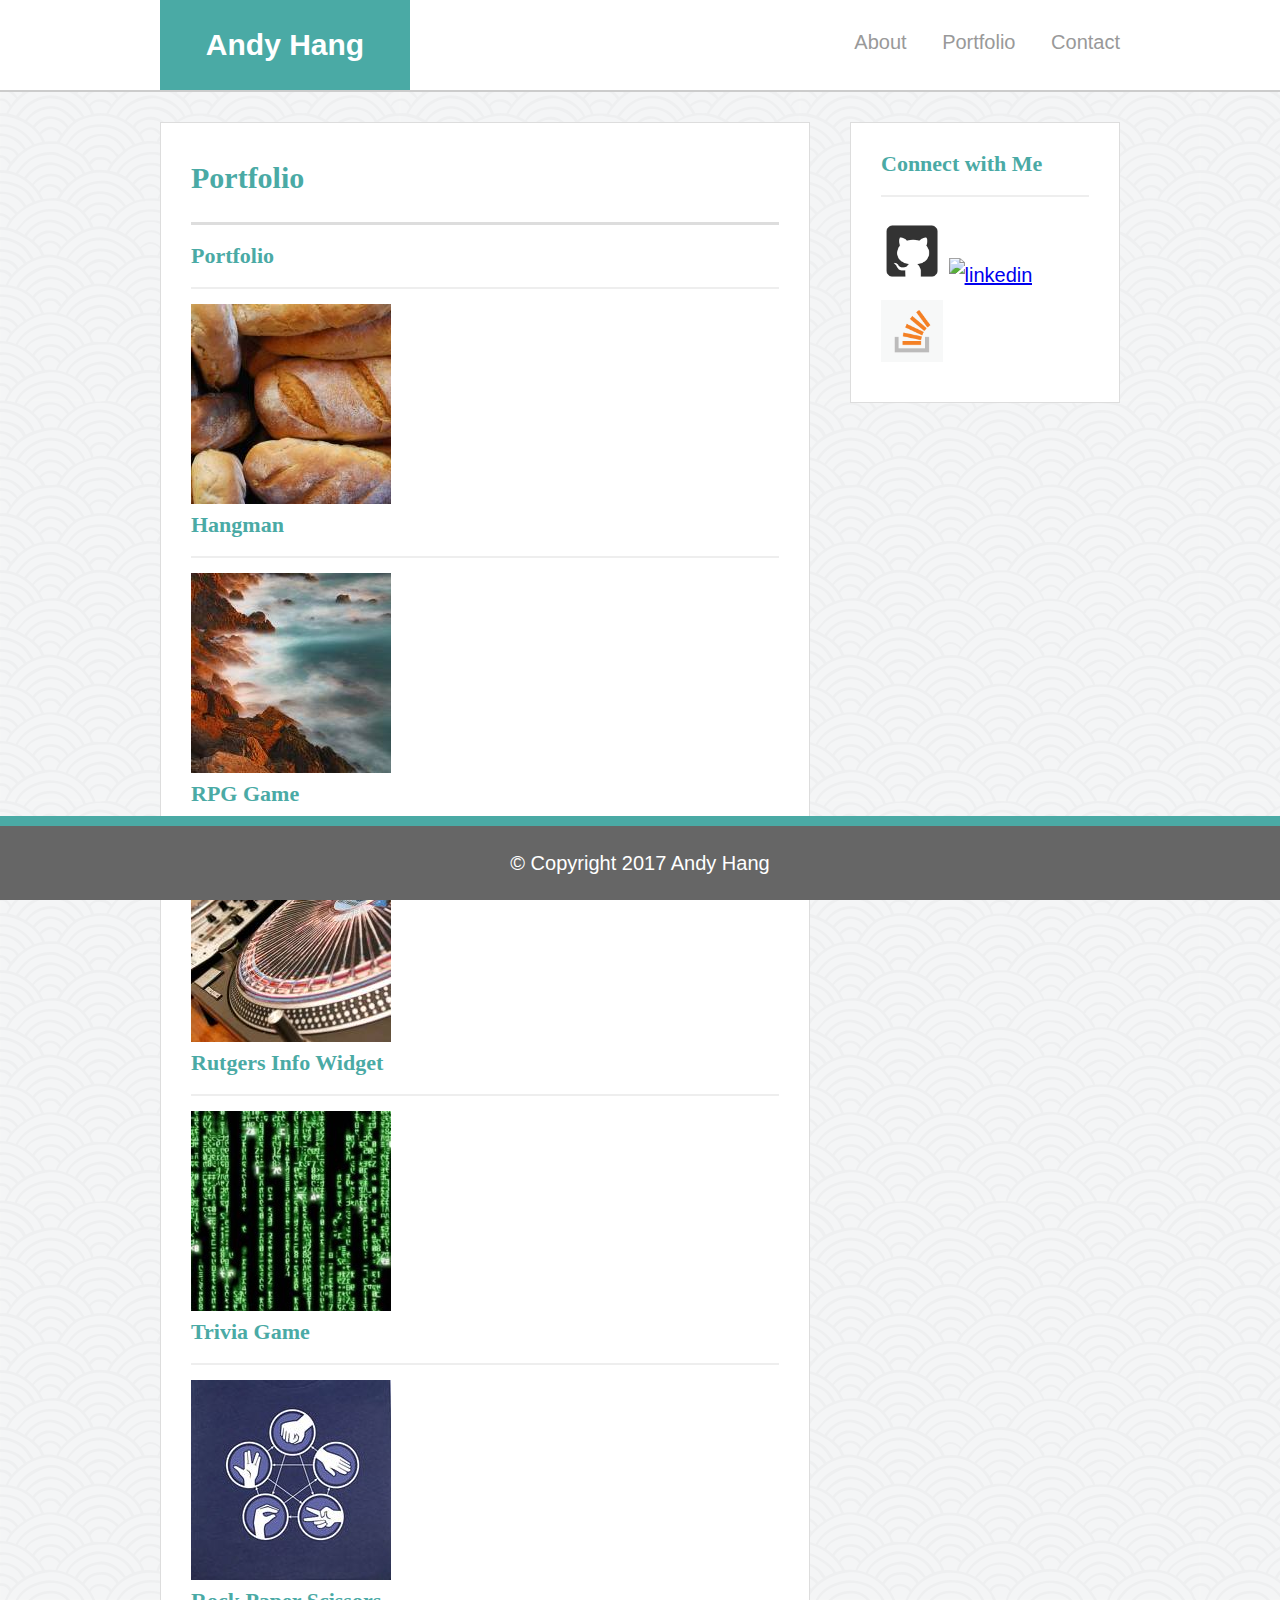
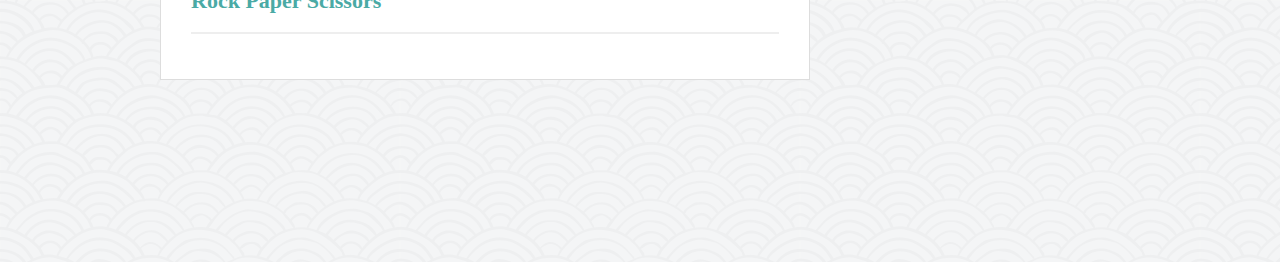
==== portfolio.html @ 72c6a85f "v0.01" ====
<!DOCTYPE html>
<html>
<head>
    <meta charset="UTF-8">
    <title>Basic Portfolio - Home Page</title>
    <link rel="stylesheet" type="text/css" href="assets/css/reset.css">
    <link rel="stylesheet" type="text/css" href="assets/css/style.css">
</head>
<body>

    <header class="mainhead">
        <div class="container">
            <div class="logo">Andy Hang</div>
            <div class="nav-bar">
                <a href="index.html">About</a>
                <a href="portfolio.html">Portfolio</a>
                <a href="contact.html">Contact</a>
            </div>
        </div>
    </header>

    <div class="container">
        <div class="main-container">

            <h1>Portfolio</h1>

        <section>
            <div class="portfolio">
                <h2>Portfolio</h2>
            <article>
                <img src="assets/images/projone.jpg" alt="First Project">
                <h3>Hangman</h3>
            </article>
            <article>
                <img src="assets/images/projtwo.jpg" alt="Second Project">
                <h3>RPG Game</h3>
            </article>
            <article>
                <img src="assets/images/projthree.jpg" alt="Third Project">
                <h3>Rutgers Info Widget</h3>
            </article>
            <article>
                <img src="assets/images/projfour.jpg" alt="Fourth Project">
                <h3>Trivia Game</h3>
            </article>
            <article>
                <img src="assets/images/projfive.jpg" alt="Fifth Project">
                <h3>Rock Paper Scissors</h3>
            </article>
            </div>
        </section>
        </div>
    </div>

    <div class="socialbar">
        <div class="connect">
            <h2>Connect with Me</h2>
            <a target="_blank" href="https://github.com/ahang1"><img src="assets/images/github.png" alt="github"></a>
            <a target="_blank" href="https://www.linkedin.com/in/andy-hang-492057102"><img src="assets/images/linkedin.png" alt="linkedin"></a>
            <a target="_blank" href="https://www.stackoverflow.com/users/7075687/ahang"><img src="assets/images/stackoverflow.png" alt="stackoverflow"></a>
        </div>
    </div>

    <div class="footer">
        <h4>© Copyright 2017 Andy Hang</h4>
    </div>
</body>
</html>
---- assets/css/style.css ----
* {
    box-sizing: border-box;
}

body {
    font-family: 'Arial', 'Helvetica Neue', Helvetica, sans-serif;
    background-image: url(../images/bg.png);
    font-size: 20px;
    line-height: 34px;
    color: #7777777;
}

.container {
    width: 100%;
    max-width: 960px;
    margin: 0 auto;
    clear: both;
}

h1, h2, h3, p {
    margin-bottom: 20px;
}

h1, h2, h3 {
    font-family: 'Georgia', Times, 'Times New Roman', serif;
    font-weight: 700;
    color: #4aaaa5;
}

h1 {
    font-size: 30px;
    line-height: 49px;
    border-bottom: 3px solid #ddd;
    padding-bottom: 20px;
}

h2, h3 {
    font-size: 22px;
}

.mainhead {
    background: #ffffff;
    margin: 0 0 30px;
    z-index: 99;
    color: #fff;
    overflow: auto;
    border-bottom: 2px solid #ccc;
/*    position: fixed;*/
    width: 100%;
}

.logo {
    width:  250px;
    height: 90px;
    background: #4aaaa5;
    float: left;
    text-align: center;
    line-height: 90px;
    color: #ffffff;
    font-weight: 700;
    font-size: 30px;
}

.nav-bar {
    float: right;
    margin-top: 25px;
}

.nav-bar a {
    color: #999;
    text-decoration: none;
    margin-left: 15px;
    display: inline-block;
    border-left: 15px;
    padding-left: 15px;
    line-height: 18px;
}

.nav-bar a:first-child {
    border-left: 0 none;
}

.main-container {
    padding-top: 130px;
    background: #ffffff;
    padding: 30px;
    margin: 0 0 182px 0;
    width: 100%;
    max-width: 650px;
    float: left;
    border: 1px solid #ddd;
}

.profile {
    display: inline-block;
    width: 150px;
    height: 150px;
    border-radius: 50%;
    float: left;
    margin: 20px 20px 20px 20px;
    border: 3px solid #4aaaa5;
    float: left;
    display: block;
}

.socialbar {
    background: #ffffff;
    padding: 30px;
    width: 100%;
    max-width: 270px;
    float: left;
    border: 1px solid #ddd;
    margin-bottom: 20px;
    margin-left: 40px;
}

h3, .sidebar, h2 {
    border-bottom: 2px solid #eee;
    padding-bottom: 20px;
    margin-bottom: 15px;
    line-height: 22px;
}

.socialbar img {
    width: 62px;
    height: 62px;
    margin-top: 8px;
}

.footer {
    text-align: center;
    display:block;
    position: fixed;
    background-color: #666666;
    color: white;
    border-top-width: 10px;
    border-style: solid;
    border-top-color: #4aaaa5;
    bottom: 0px;
    width: 100%;
}

.footer h4 {
    padding: 20px;
}
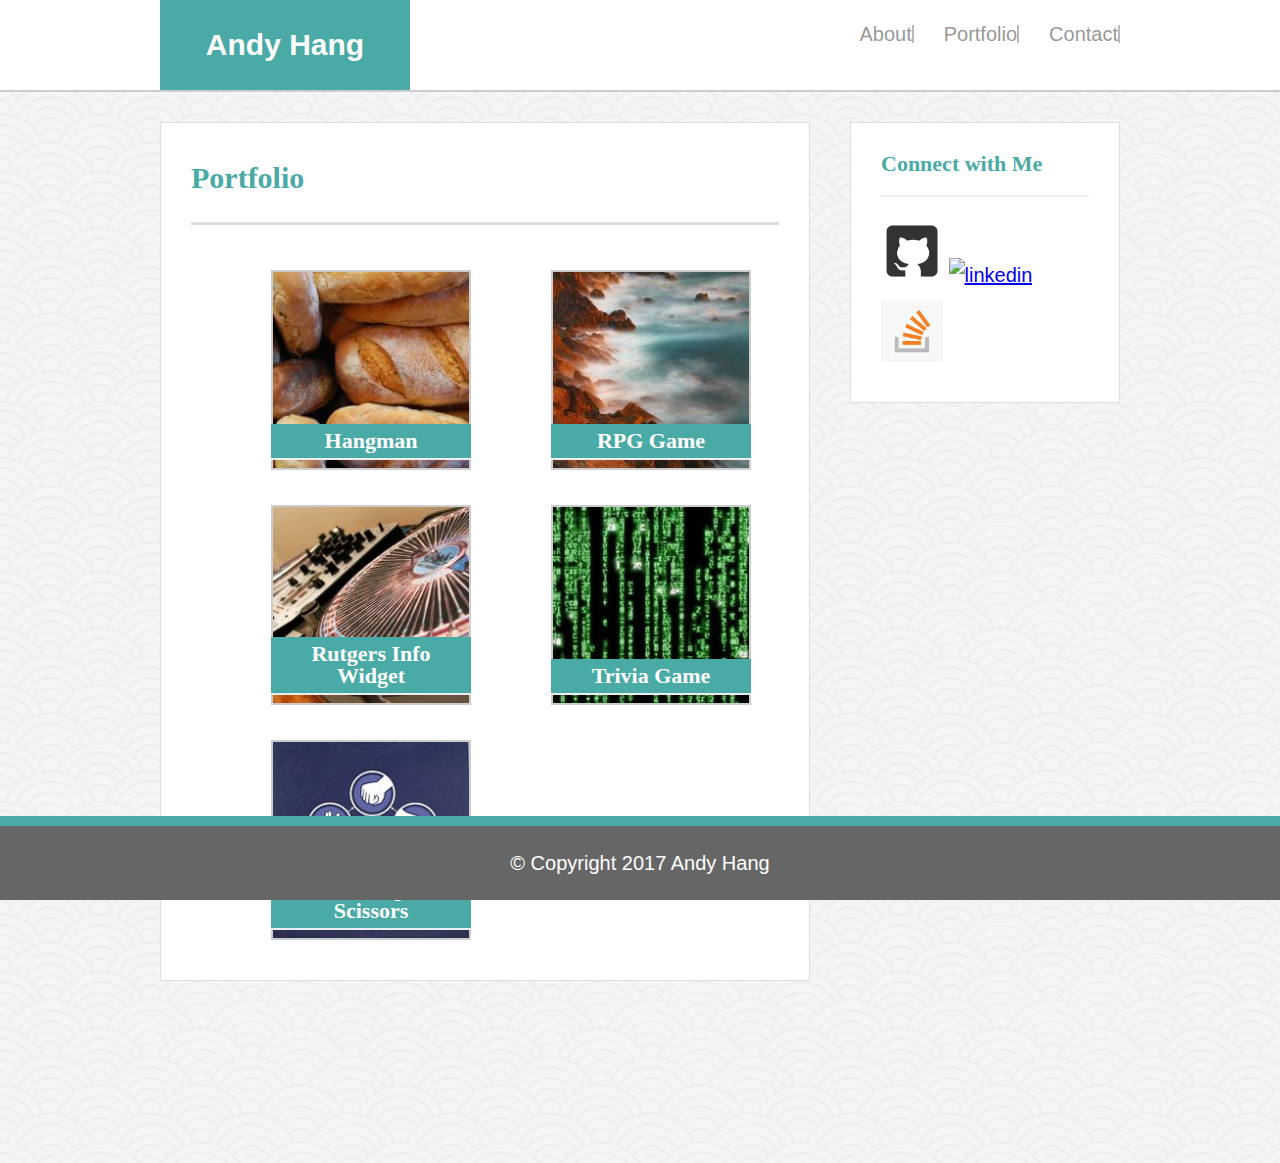
==== commit 1b2efe01: "v0.02" ====
--- a/portfolio.html
+++ b/portfolio.html
@@ -25,8 +25,6 @@
             <h1>Portfolio</h1>
 
         <section>
-            <div class="portfolio">
-                <h2>Portfolio</h2>
             <article>
                 <img src="assets/images/projone.jpg" alt="First Project">
                 <h3>Hangman</h3>
@@ -47,7 +45,6 @@
                 <img src="assets/images/projfive.jpg" alt="Fifth Project">
                 <h3>Rock Paper Scissors</h3>
             </article>
-            </div>
         </section>
         </div>
     </div>
--- a/assets/css/style.css
+++ b/assets/css/style.css
@@ -38,6 +38,7 @@
     font-size: 22px;
 }
 
+/*Header Styling*/
 .mainhead {
     background: #ffffff;
     margin: 0 0 30px;
@@ -45,7 +46,6 @@
     color: #fff;
     overflow: auto;
     border-bottom: 2px solid #ccc;
-/*    position: fixed;*/
     width: 100%;
 }
 
@@ -76,9 +76,21 @@
     line-height: 18px;
 }
 
-.nav-bar a:first-child {
-    border-left: 0 none;
-}
+.nav-bar li a:hover {
+    background-color: #4aaaa5;
+}
+
+.nav-bar a {
+    display: inline;
+    float: left;
+    border-right: 2px solid #bbb;
+}
+
+.nav-bar a:last-child {
+    border-left: none;
+}
+
+/*Main Container Styling*/
 
 .main-container {
     padding-top: 130px;
@@ -127,6 +139,99 @@
     margin-top: 8px;
 }
 
+/*Form Styling*/
+
+form label {
+    font-family: 'Georgia', Times, Times New Roman, serif;
+    padding-top: 10px;
+    padding-bottom: 10px;
+}
+
+label {
+    display: block;
+    margin-top: 20px;
+    letter-spacing: 2px;
+}
+
+form {
+    margin: 0 auto;
+    width: 100%;
+/*    padding-left: 60px;
+    padding-right: 40px;*/
+}
+
+input, textarea {
+    width: 500px;
+    background:#efefef;
+    border: 1px solid #dedede;
+    padding:10px;
+    margin-top:3px;
+    /*font-size:0.9em;*/
+    color:#3a3a3a;
+    -moz-border-radius:5px;
+    -webkit-border-radius:5px;
+    border-radius:5px;
+}
+
+input#submit {
+    background-color: #4aaaa5;
+    width: 127px;
+    height: 38px;
+    border:none;
+    cursor:pointer;
+    display: block;
+    margin-top: 10px;
+    margin-bottom: 10px;
+}
+
+    #submit:hover {
+        opacity:.9;
+    }
+
+input:focus, textarea:focus {
+    border:1px solid #97d6eb;
+}
+
+textarea {
+    height:213px;
+}
+
+/*Source: https://www.youtube.com/watch?v=J6YmFApjX1w*/
+
+article {
+    height: 200px;
+    width: 200px;
+    background-color: white;
+    float: left;
+    margin-top: 25px;
+    margin-bottom: 10px;
+    margin-left: 80px;
+    overflow: hidden;
+    position: relative;
+}
+
+article h3 {
+    font-family: 'Georgia', Times, Times New Roman, serif;
+    background-color: #4aaaa5;
+    color: white;
+    text-align: center;
+    position: absolute;
+    left: 0;
+    bottom: 0;
+    width: 100%;
+    padding: 3%;
+    margin-bottom: 10px;
+}
+
+article img {
+    height: 100%;
+    width: auto;
+    position: absolute;
+    border: 2px solid #cccccc;
+}
+
+
+/*Footer Styling*/
 .footer {
     text-align: center;
     display:block;
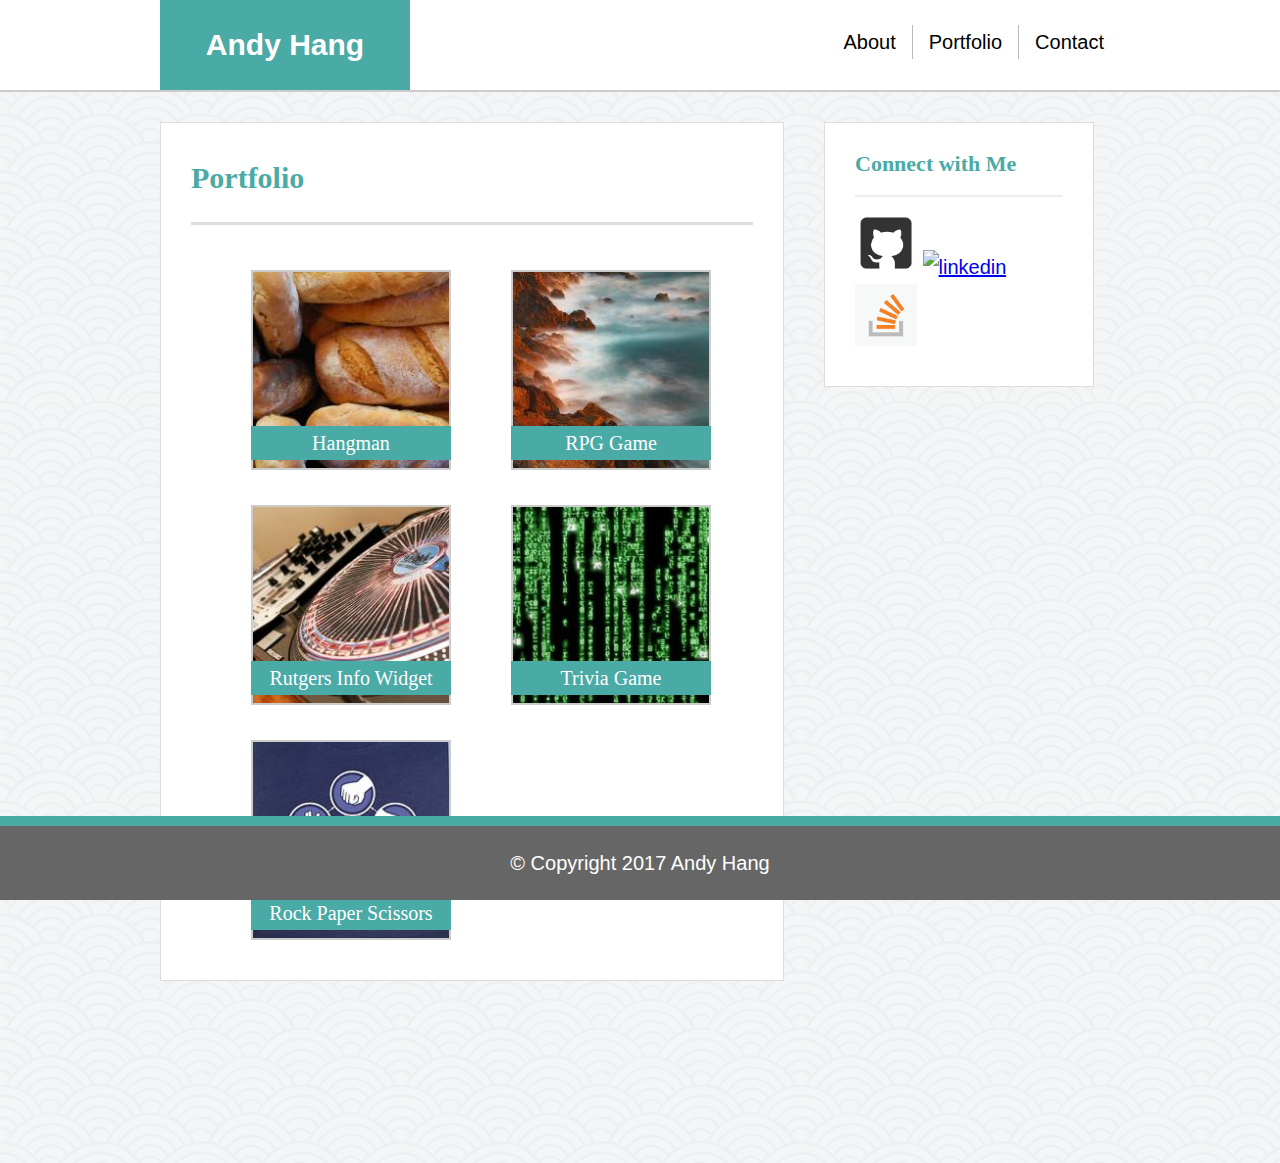
==== commit 2526b47d: "Merge branch 'master' of https://github.com/ahang1/Basic-Portfolio.v2.0" ====
--- a/portfolio.html
+++ b/portfolio.html
@@ -12,38 +12,40 @@
         <div class="container">
             <div class="logo">Andy Hang</div>
             <div class="nav-bar">
-                <a href="index.html">About</a>
-                <a href="portfolio.html">Portfolio</a>
-                <a href="contact.html">Contact</a>
+                <ul>
+                    <li><a href="index.html">About</a></li>
+                    <li><a href="portfolio.html">Portfolio</a></li>
+                    <li><a href="contact.html">Contact</a></li>
+                </ul>
             </div>
         </div>
     </header>
 
     <div class="container">
-        <div class="main-container">
+        <div class="main-container container-portfolio">
 
             <h1>Portfolio</h1>
 
         <section>
             <article>
                 <img src="assets/images/projone.jpg" alt="First Project">
-                <h3>Hangman</h3>
+                <h4>Hangman</h4>
             </article>
             <article>
                 <img src="assets/images/projtwo.jpg" alt="Second Project">
-                <h3>RPG Game</h3>
+                <h4>RPG Game</h4>
             </article>
             <article>
                 <img src="assets/images/projthree.jpg" alt="Third Project">
-                <h3>Rutgers Info Widget</h3>
+                <h4>Rutgers Info Widget</h4>
             </article>
             <article>
                 <img src="assets/images/projfour.jpg" alt="Fourth Project">
-                <h3>Trivia Game</h3>
+                <h4>Trivia Game</h4>
             </article>
             <article>
                 <img src="assets/images/projfive.jpg" alt="Fifth Project">
-                <h3>Rock Paper Scissors</h3>
+                <h4>Rock Paper Scissors</h4>
             </article>
         </section>
         </div>
--- a/assets/css/style.css
+++ b/assets/css/style.css
@@ -62,6 +62,40 @@
 }
 
 .nav-bar {
+    margin-top: 25px;
+    float: right;
+}
+
+/*.nav-bar ul {
+    list-style-type: none;
+    margin: 0;
+    padding: 0;
+    overflow: hidden;
+    background-color: white;
+}*/
+
+.nav-bar li {
+    float: left;
+    border-right: 1px solid #bbb;
+}
+
+.nav-bar li:last-child {
+    border-right: none;
+}
+
+.nav-bar li a {
+    color: black;
+    padding: 14px 16px;
+    text-decoration: none;
+}
+
+.nav-bar li a:hover {
+    background-color: #4aaaa5;
+}
+
+
+
+/*.nav-bar {
     float: right;
     margin-top: 25px;
 }
@@ -78,16 +112,17 @@
 
 .nav-bar li a:hover {
     background-color: #4aaaa5;
-}
-
-.nav-bar a {
+}*/
+
+/*.nav-bar a {
     display: inline;
     float: left;
     border-right: 2px solid #bbb;
-}
+
+}*/
 
 .nav-bar a:last-child {
-    border-left: none;
+    border-right: none;
 }
 
 /*Main Container Styling*/
@@ -103,10 +138,18 @@
     border: 1px solid #ddd;
 }
 
+/*.container-contact {
+    margin-left 59%;
+}*/
+
+.container-portfolio {
+    width: 65%;
+}
+
 .profile {
     display: inline-block;
-    width: 150px;
-    height: 150px;
+    width: 200px;
+    height: 250px;
     border-radius: 50%;
     float: left;
     margin: 20px 20px 20px 20px;
@@ -135,8 +178,6 @@
 
 .socialbar img {
     width: 62px;
-    height: 62px;
-    margin-top: 8px;
 }
 
 /*Form Styling*/
@@ -158,10 +199,11 @@
     width: 100%;
 /*    padding-left: 60px;
     padding-right: 40px;*/
+
 }
 
 input, textarea {
-    width: 500px;
+    width: 100%;
     background:#efefef;
     border: 1px solid #dedede;
     padding:10px;
@@ -205,21 +247,21 @@
     float: left;
     margin-top: 25px;
     margin-bottom: 10px;
-    margin-left: 80px;
+    margin-left: 60px;
     overflow: hidden;
     position: relative;
 }
 
-article h3 {
+article h4 {
     font-family: 'Georgia', Times, Times New Roman, serif;
     background-color: #4aaaa5;
     color: white;
     text-align: center;
     position: absolute;
-    left: 0;
+
     bottom: 0;
     width: 100%;
-    padding: 3%;
+    
     margin-bottom: 10px;
 }
 
